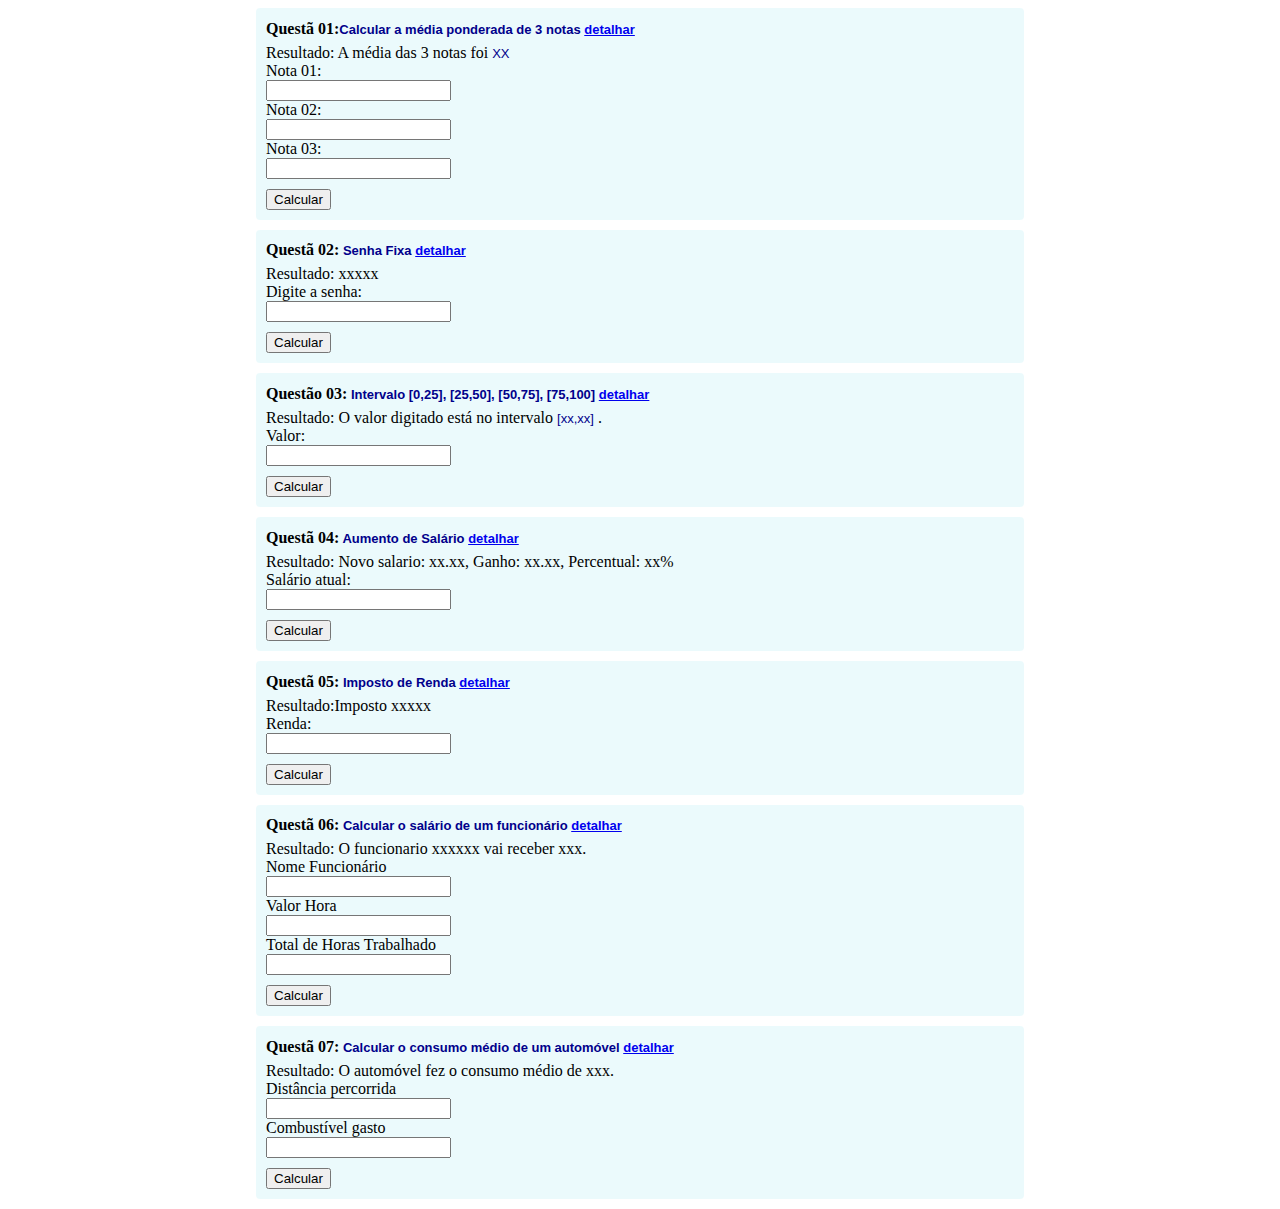
==== deverFront/index.html @ 7ad6c592 "created front course activities 1, 2 and 3" ====
<!DOCTYPE html>
<html lang="en">

<head>
    <meta charset="UTF-8">
    <meta http-equiv="X-UA-Compatible" content="IE=edge">
    <meta name="viewport" content="width=device-width, initial-scale=1.0">
    <title>Document</title>

</head>
<style>
    input {
        display: block;
    }

    h1 {
        font-size: 16px;
        margin-bottom: 0px;
        margin-bottom: 6px;
    }

    span {
        font-size: 13px;
        font-family: Arial, Helvetica, sans-serif;
        color: darkblue;
    }

    p {
        margin: 0px;
    }

    body {
        width: 60%;
        display: block;
        margin-left: auto;
        margin-right: auto;
    }

    .questao {
        background-color: #e0f7faa1;
        padding: 1px 0px 10px 10px;
        margin-bottom: 10px;
        border-radius: 4px;

    }

    .questao:hover {
        background-color: #e0f7fa;
    }

    input[type=button] {
        margin-top: 10px;
    }
</style>

<body>
    <div id="corpo">
        <div class="questao">
            <h1>Questã 01:<span>Calcular a média ponderada de 3 notas
                    <a href="https://www.urionlinejudge.com.br/judge/pt/problems/view/1006"
                        target="_blank">detalhar</a></span></h1>
            <p id="">Resultado: A média das 3 notas foi <span id="media">XX</span> </p>
            <label for="">Nota 01:</label>
            <input id="nota1"  type="text" id="">
            <label for="">Nota 02:</label>
            <input id="nota2" type="text" id="">
            <label for="">Nota 03:</label>
            <input id="nota3" type="text" id="">
            <input onclick="calcMedia()" type="button" value="Calcular">
        </div>
        <div class="questao">
            <h1>Questã 02:<span> Senha Fixa <a href="https://www.urionlinejudge.com.br/judge/pt/problems/view/1114"
                        target="_blank">detalhar</a></span></h1>
            <p id="result">Resultado: xxxxx</p>
            <label for="">Digite a senha:</label>
            <input type="password" id="password">
            <input onclick="checkPin()" type="button" value="Calcular">
        </div>
        <div class="questao">
            <h1>Questão 03:<span> Intervalo [0,25], [25,50], [50,75], [75,100] <a
                        href="https://www.urionlinejudge.com.br/judge/pt/problems/view/1037"
                        target="_blank">detalhar</a></span></h1>
            <p>Resultado: O valor digitado está no intervalo <span id="value_result">[xx,xx]</span> .</p>
            <label for="">Valor:</label>
            <input type="text" id="value">
            <input onclick="validateInterval()" type="button" value="Calcular">
        </div>
        <div class="questao">
            <h1>Questã 04:<span> Aumento de Salário <a
                        href="https://www.urionlinejudge.com.br/judge/pt/problems/view/1048"
                        target="_blank">detalhar</a></span></h1>
            <p id="">Resultado: Novo salario: xx.xx, Ganho: xx.xx, Percentual: xx%</p>
            <label for="">Salário atual:</label>
            <input type="text" id="">
            <input type="button" value="Calcular">
        </div>
        <div class="questao">
            <h1>Questã 05:<span> Imposto de Renda <a
                        href="https://www.urionlinejudge.com.br/judge/pt/problems/view/1051"
                        target="_blank">detalhar</a></span></h1>
            <p id="">Resultado:Imposto xxxxx</p>
            <label for="">Renda:</label>
            <input type="text" id="">
            <input type="button" value="Calcular">
        </div>
        <div class="questao">
            <h1>Questã 06:<span> Calcular o salário de um funcionário <a
                        href="https://www.urionlinejudge.com.br/repository/UOJ_1008.html" target="_blank">detalhar</a></span></h1>
            <p id="">Resultado: O funcionario xxxxxx vai receber xxx.</p>
            <label for="">Nome Funcionário</label>
            <input type="text" id="">
            <label for="">Valor Hora</label>
            <input type="text" id="">
            <label for="">Total de Horas Trabalhado</label>
            <input type="text" id="">
            <input type="button" value="Calcular">
        </div>
        <div class="questao">
            <h1>Questã 07:<span> Calcular o consumo médio de um automóvel <a
                        href="https://www.urionlinejudge.com.br/repository/UOJ_1014.html" target="_blank">detalhar</a></span></h1>
            <p id="">Resultado: O automóvel fez o consumo médio de xxx.</p>
            <label for="">Distância percorrida</label>
            <input type="text" id="">
            <label for="">Combustível gasto</label>
            <input type="text" id="">
            <input type="button" value="Calcular">
        </div>
    </div>

    <!-- ATV 1 JS -->
    <script src="script.js"></script>
</body>

</html>
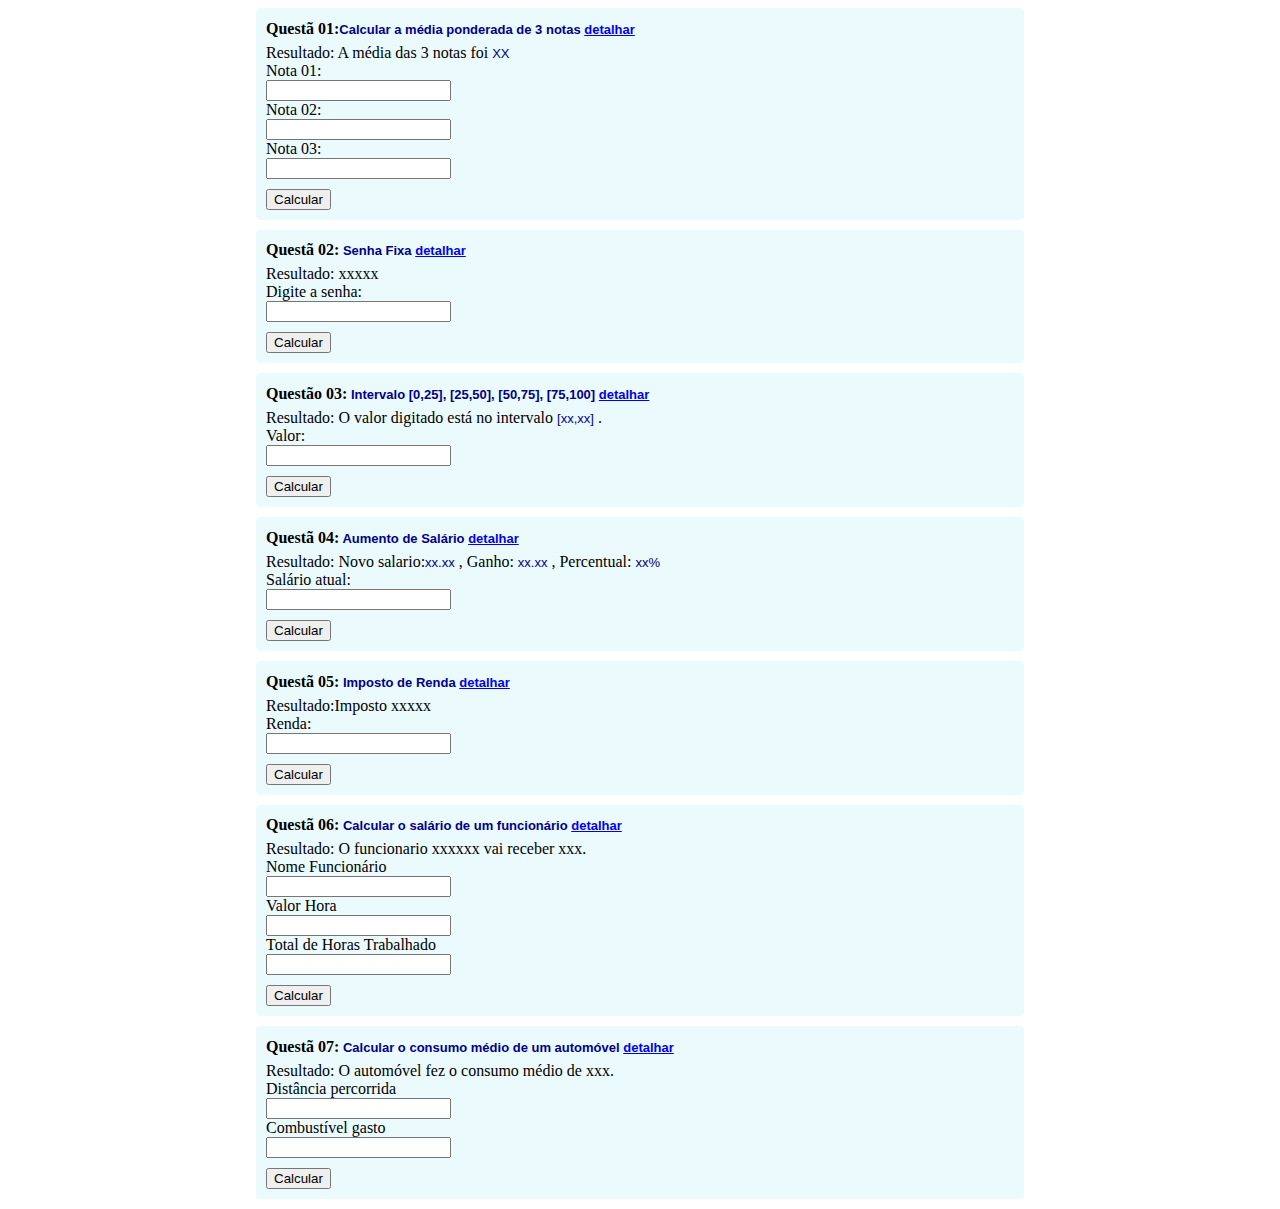
==== commit e64a3822: "Made exercise 4" ====
--- a/deverFront/index.html
+++ b/deverFront/index.html
@@ -89,10 +89,10 @@
             <h1>Questã 04:<span> Aumento de Salário <a
                         href="https://www.urionlinejudge.com.br/judge/pt/problems/view/1048"
                         target="_blank">detalhar</a></span></h1>
-            <p id="">Resultado: Novo salario: xx.xx, Ganho: xx.xx, Percentual: xx%</p>
+            <p>Resultado: Novo salario:<span id="novo_salario">xx.xx</span> , Ganho: <span id="ganho">xx.xx</span> , Percentual: <span id="percentual">xx%</span> </p>
             <label for="">Salário atual:</label>
-            <input type="text" id="">
-            <input type="button" value="Calcular">
+            <input type="text" id="salario">
+            <input onclick="checarGanho()" type="button" value="Calcular">
         </div>
         <div class="questao">
             <h1>Questã 05:<span> Imposto de Renda <a
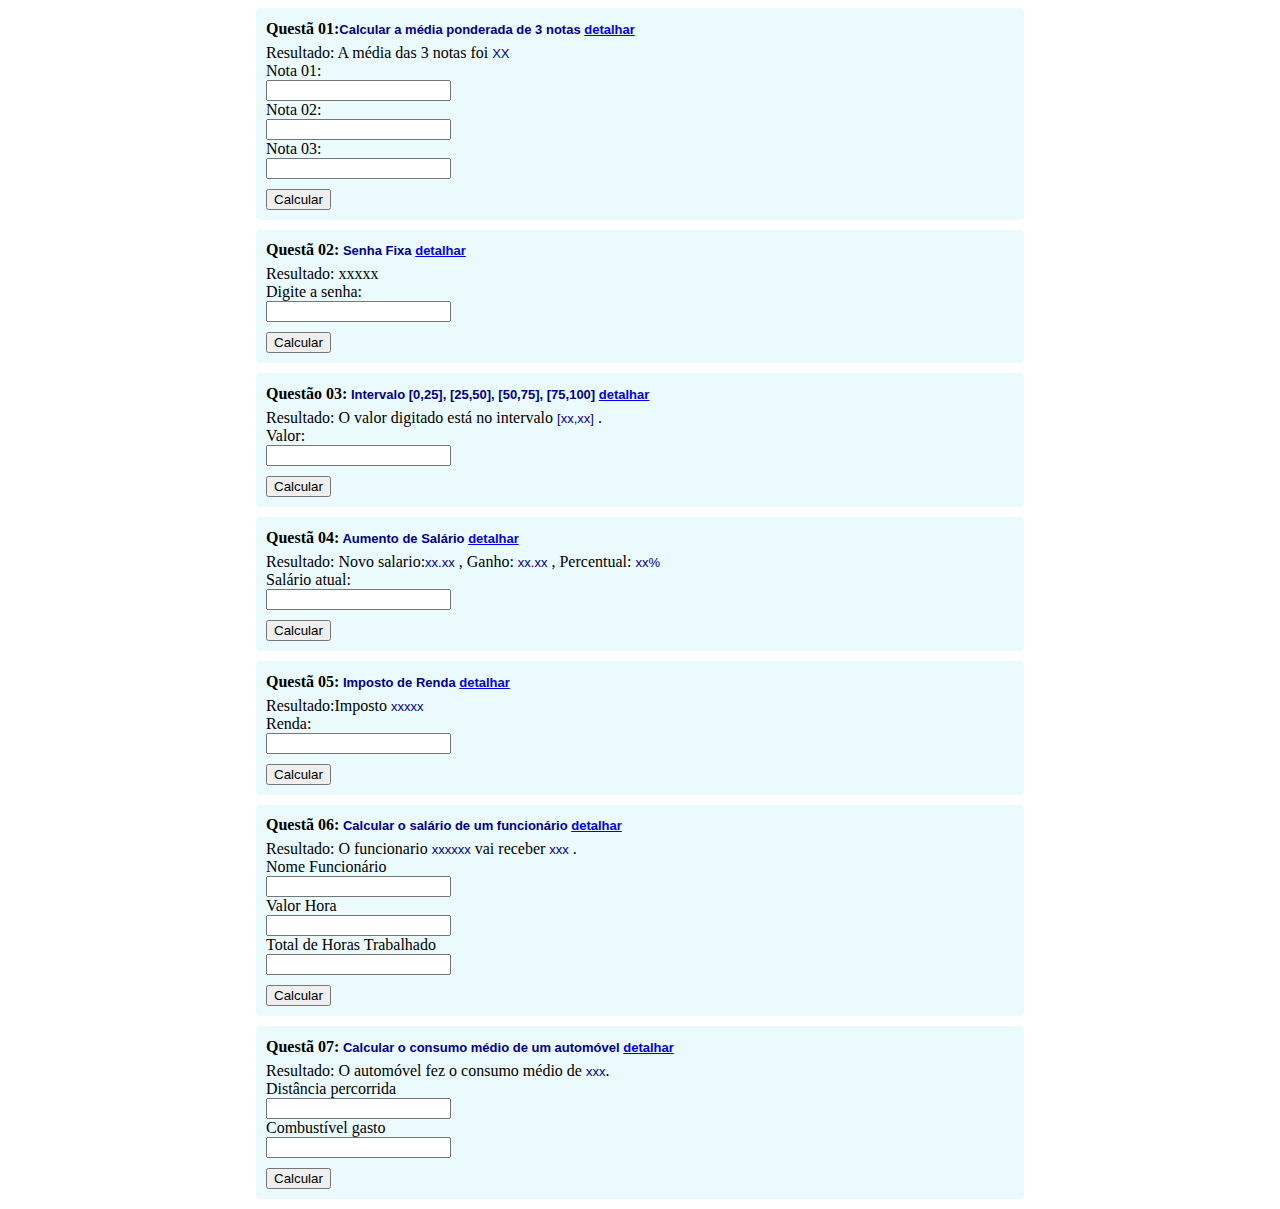
==== commit 7e1b4598: "finished activitie" ====
--- a/deverFront/index.html
+++ b/deverFront/index.html
@@ -98,32 +98,32 @@
             <h1>Questã 05:<span> Imposto de Renda <a
                         href="https://www.urionlinejudge.com.br/judge/pt/problems/view/1051"
                         target="_blank">detalhar</a></span></h1>
-            <p id="">Resultado:Imposto xxxxx</p>
+            <p id="">Resultado:Imposto <span id="resultL">xxxxx</span> </p>
             <label for="">Renda:</label>
-            <input type="text" id="">
-            <input type="button" value="Calcular">
+            <input type="text" id="salario_lisarb">
+            <input onclick="calcImposto()" type="button" value="Calcular">
         </div>
         <div class="questao">
             <h1>Questã 06:<span> Calcular o salário de um funcionário <a
                         href="https://www.urionlinejudge.com.br/repository/UOJ_1008.html" target="_blank">detalhar</a></span></h1>
-            <p id="">Resultado: O funcionario xxxxxx vai receber xxx.</p>
+            <p i>Resultado: O funcionario <span id="nome">xxxxxx</span>  vai receber <span id="salario_funcionario">xxx</span> .</p>
             <label for="">Nome Funcionário</label>
-            <input type="text" id="">
+            <input type="text" id="nome_funcionario">
             <label for="">Valor Hora</label>
-            <input type="text" id="">
+            <input type="text" id="preco_hora">
             <label for="">Total de Horas Trabalhado</label>
-            <input type="text" id="">
-            <input type="button" value="Calcular">
+            <input type="text" id="horas">
+            <input onclick="calcFuncionario()" type="button" value="Calcular">
         </div>
         <div class="questao">
             <h1>Questã 07:<span> Calcular o consumo médio de um automóvel <a
                         href="https://www.urionlinejudge.com.br/repository/UOJ_1014.html" target="_blank">detalhar</a></span></h1>
-            <p id="">Resultado: O automóvel fez o consumo médio de xxx.</p>
+            <p id="">Resultado: O automóvel fez o consumo médio de <span id="cons_avarage">xxx</span>. </p>
             <label for="">Distância percorrida</label>
-            <input type="text" id="">
+            <input type="text" id="dt_total">
             <label for="">Combustível gasto</label>
-            <input type="text" id="">
-            <input type="button" value="Calcular">
+            <input type="text" id="comb_total">
+            <input onclick="calcConsAvarage()" type="button" value="Calcular">
         </div>
     </div>
 
